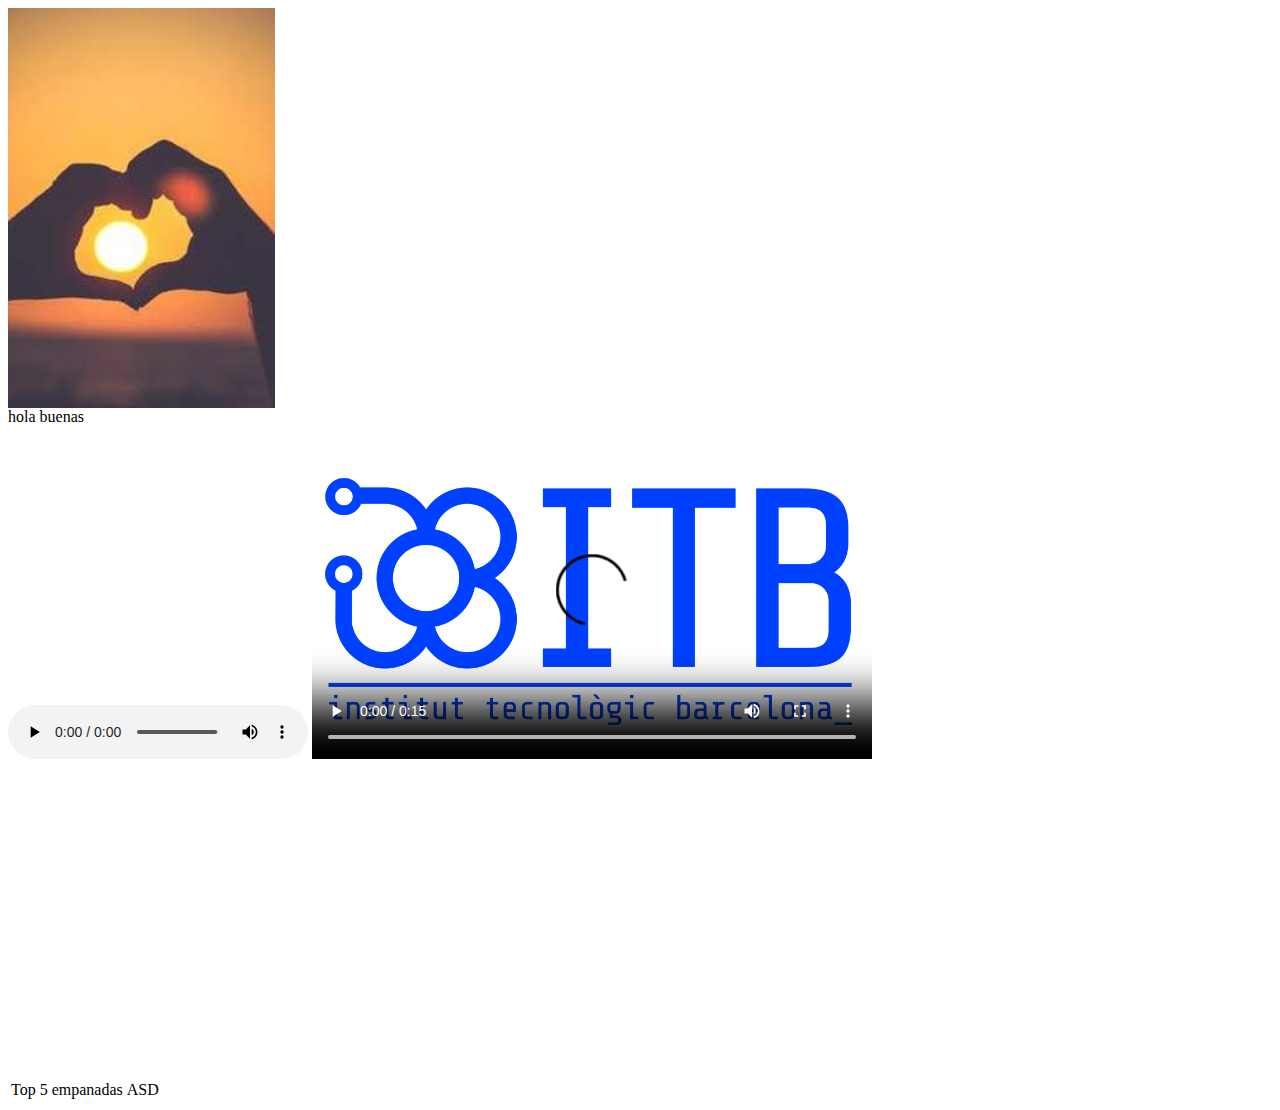
==== Ej04.html @ 8ed7c46d "-added doble empanada --added ex04" ====
<html>
    <head>
        <title>EJ 4</title>
        <link rel="icon" type="image/x-icon" href="./images/amongus.jpg">
        <meta charset="UTF-8">
        <meta name="author" content="Ezequiel Garibotto">
        <meta name="description" content="Ejercicio 4">
        <meta name="keywords" content="Intro HTML">
    </head>
    <body>
        <img src="./images/LOREMPICSUM2.jpg" alt="Lorem Picsum" widht="400" height="400">
        <figcaption>hola buenas</figcaption>
        <br>
        <audio src="./audios/Colision.ogg" type="audio/ogg" controls loop></audio>
        <video width="560" height="315" src="./videos/videotest.mp4" type="video/mp4" controls="play;stop" poster="./images/itb.png"></video>
        <iframe width="560" height="315" src="https://www.youtube-nocookie.com/embed/ad34nFhClcQ?si=D1ofJzhURUFSm_29" title="YouTube video player" frameborder="0" allow="accelerometer; autoplay; clipboard-write; encrypted-media; gyroscope; picture-in-picture; web-share" allowfullscreen></iframe>
    
        <table>
            <tr>
                <td>Top 5 empanadas</td>
                <td>ASD</td>	
            </tr>
        </table>
    </body>
</html>
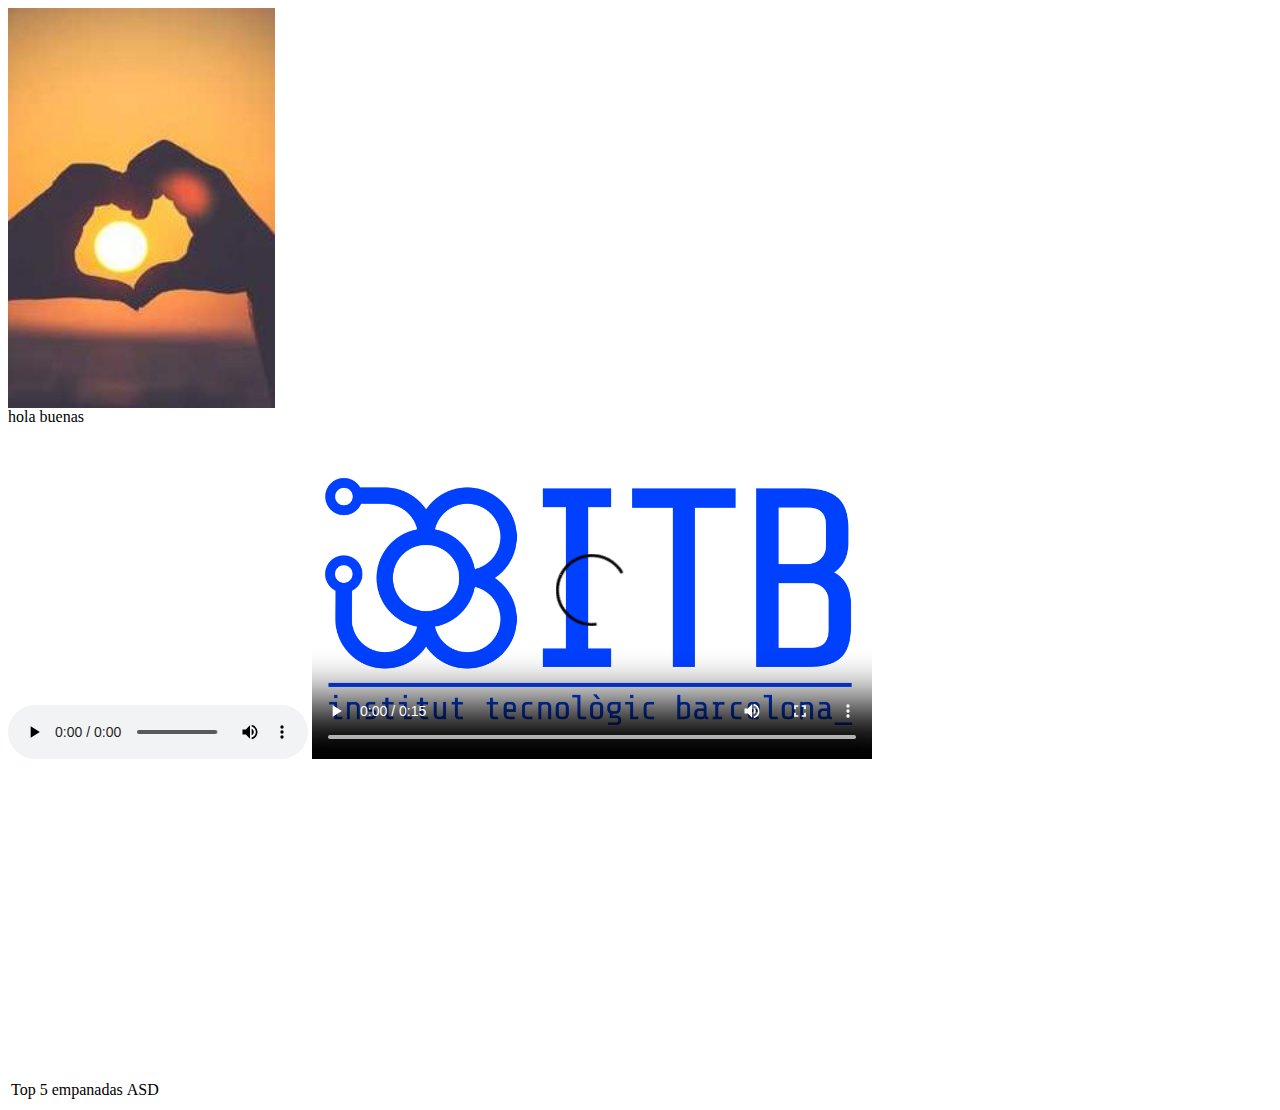
==== commit 69fa5133: "add ex04 link in index.html" ====
--- a/Ej04.html
+++ b/Ej04.html
@@ -11,7 +11,7 @@
         <img src="./images/LOREMPICSUM2.jpg" alt="Lorem Picsum" widht="400" height="400">
         <figcaption>hola buenas</figcaption>
         <br>
-        <audio src="./audios/Colision.ogg" type="audio/ogg" controls loop></audio>
+        <audio src="./audios/Colision.ogg" type="audio/ogg" controls="loop;autoplay"></audio>
         <video width="560" height="315" src="./videos/videotest.mp4" type="video/mp4" controls="play;stop" poster="./images/itb.png"></video>
         <iframe width="560" height="315" src="https://www.youtube-nocookie.com/embed/ad34nFhClcQ?si=D1ofJzhURUFSm_29" title="YouTube video player" frameborder="0" allow="accelerometer; autoplay; clipboard-write; encrypted-media; gyroscope; picture-in-picture; web-share" allowfullscreen></iframe>
     
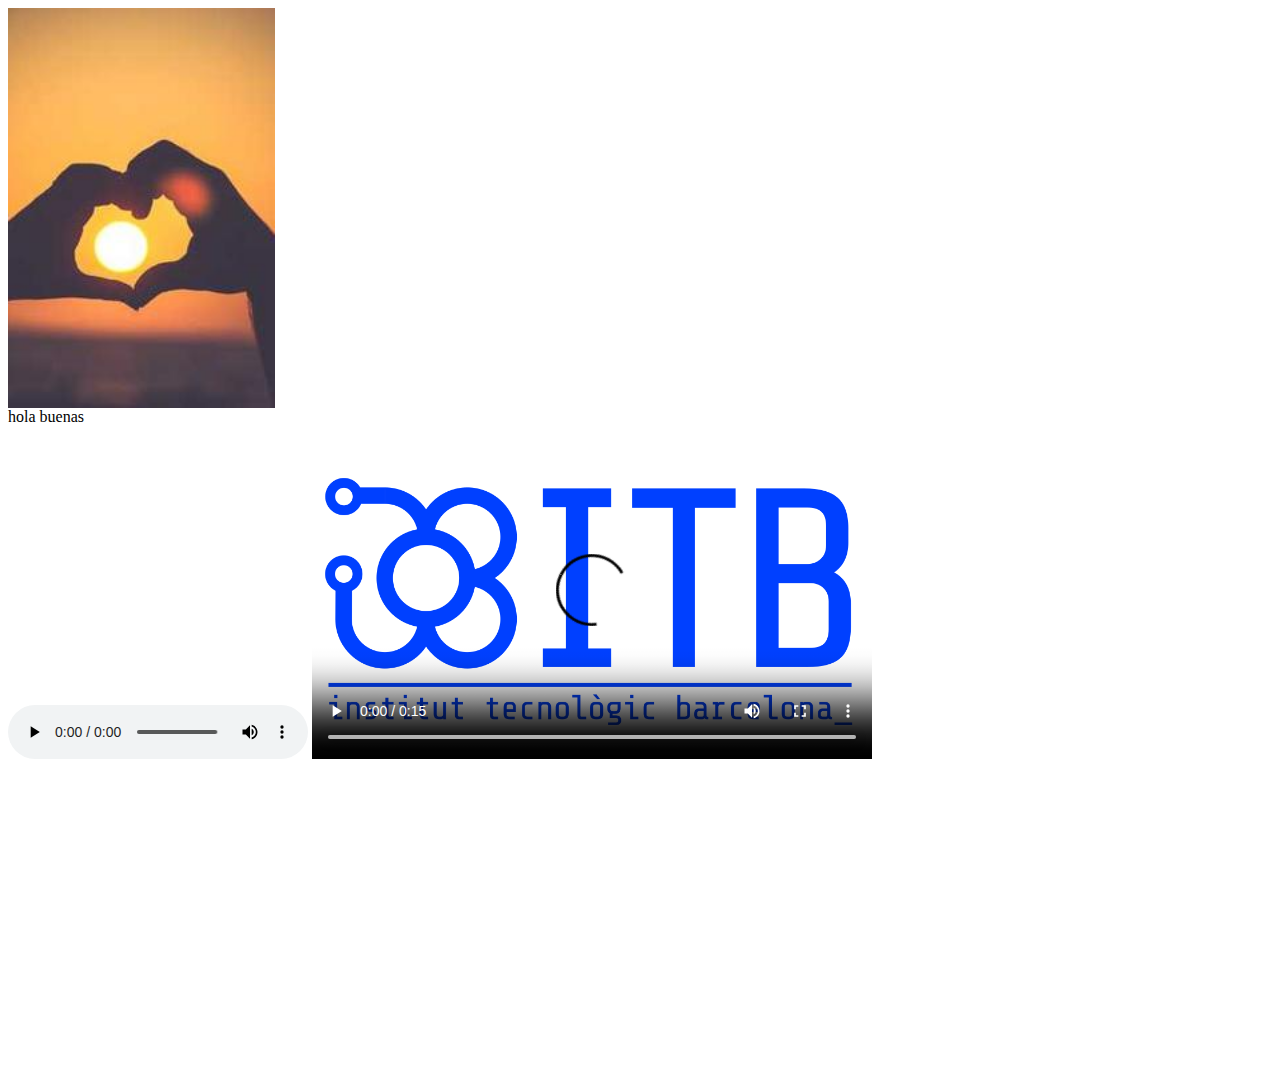
==== commit e4e7616d: "add ej05 tablas, removed amongus gif" ====
--- a/Ej04.html
+++ b/Ej04.html
@@ -14,12 +14,5 @@
         <audio src="./audios/Colision.ogg" type="audio/ogg" controls="loop;autoplay"></audio>
         <video width="560" height="315" src="./videos/videotest.mp4" type="video/mp4" controls="play;stop" poster="./images/itb.png"></video>
         <iframe width="560" height="315" src="https://www.youtube-nocookie.com/embed/ad34nFhClcQ?si=D1ofJzhURUFSm_29" title="YouTube video player" frameborder="0" allow="accelerometer; autoplay; clipboard-write; encrypted-media; gyroscope; picture-in-picture; web-share" allowfullscreen></iframe>
-    
-        <table>
-            <tr>
-                <td>Top 5 empanadas</td>
-                <td>ASD</td>	
-            </tr>
-        </table>
     </body>
 </html>